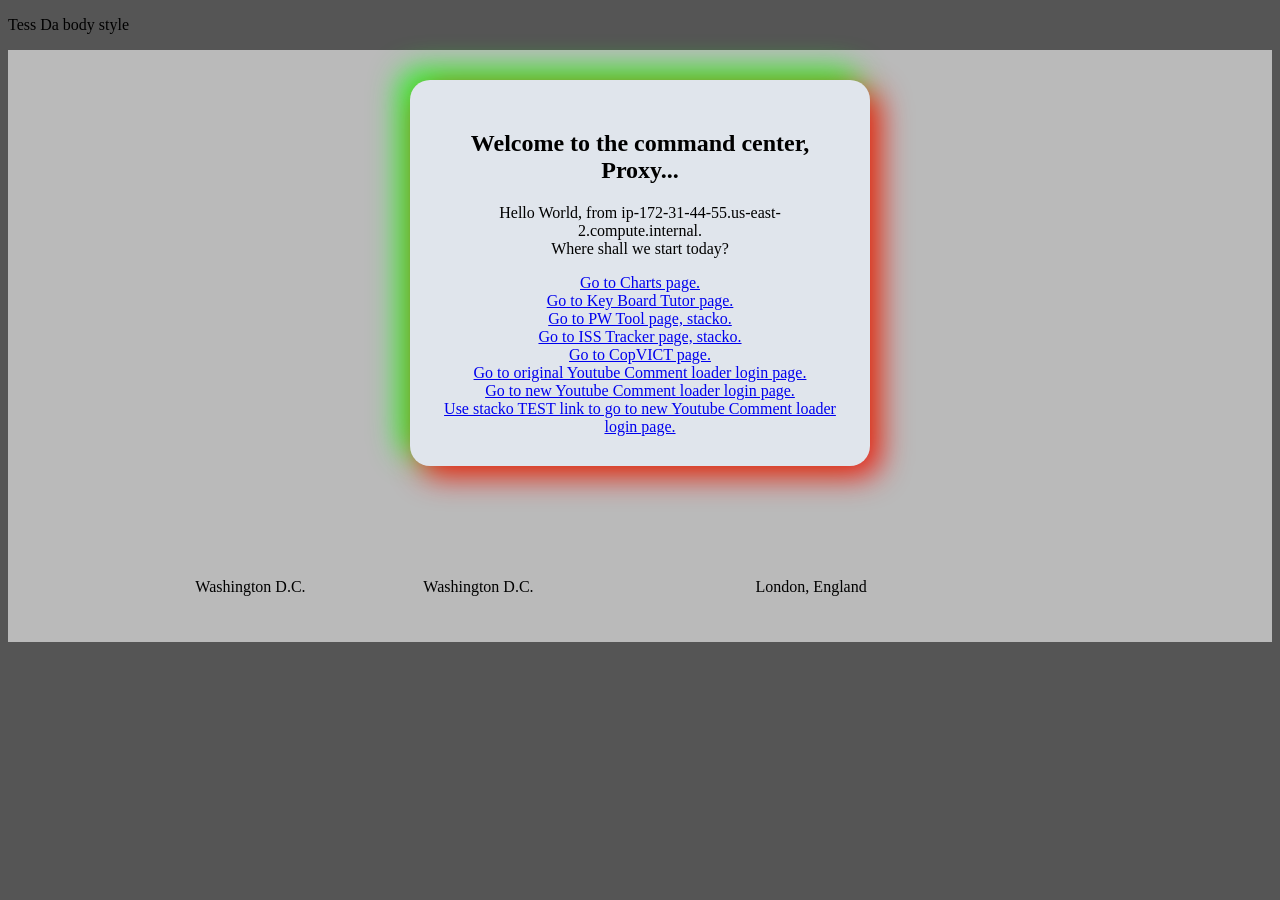
==== AWS/AWShtml/index.html @ 894669aa "Update repo file structure for smoother deployment." ====
<!DOCTYPE html>
<html>
	<head>
		<title>Proxy Center</title>
		<style>
			body {
				background: #555;
			}
			
			.container {
			  background: #e0e5ec;
			  padding: 30px;
			  border-radius: 20px;
			  box-shadow: 10px 10px 30px #f21810, -10px -10px 30px #1fff23;
			  width: 400px;
			  
			}
			
			.content {
				<!--
				max-width: 300px;
				-->
				margin: auto;
				background: #BABABA;
				padding: 30px;
			}
		</style>
	</head>
	
	<body>
		<p>Tess Da body style</p>
		<div class="content" align="center">
			<div class="container" align="center">
				<h2>Welcome to the command center, Proxy...</h2>
				<p> Hello World, from ip-172-31-44-55.us-east-2.compute.internal.<br>Where shall we start today?</p>

				<a href="./chartsBinEarthSurface.html">  Go to Charts page. </a><br>
				<a href="./keyboardTutor.html">  Go to Key Board Tutor page. </a><br>
				<a href="/pwTool" onmouseover="javascript:event.target.port=5000">  Go to PW Tool page, stacko. </a><br>
<!--				<a href="./issChecker.html">Go to ISS Tracker page.</a><br>-->
				<a href="/issChecker" onmouseover="javascript:event.target.port=5000"> Go to ISS Tracker page, stacko. </a><br>
				<a href="./youtubeCommentInterface.html">  Go to CopVICT page. </a><br>

				<a href="./login.html"> Go to original Youtube Comment loader login page. </a><br>
				<a href="./login2.html"> Go to new Youtube Comment loader login page. </a><br>
				<!--
				<a href="http://18.225.8.106:5000/login_Test"> Use TEST Youtube Comment loader login lnk. </a><br>
				-->
				<a href="/login_Test" onmouseover="javascript:event.target.port=5000">Use stacko TEST link to go to new Youtube Comment loader login page.</a>
			</div>
			<div align="center">
					<p>
							Washington D.C.
							<iframe src="https://free.timeanddate.com/clock/i9wwh8qk/n263/szw110/szh110/hocfff/hbw0/hfc000/cf100/hgr0/fan3/fas30/facf00/fdi70/mqcf0f/mqs2/mql4/mqw6/mqd86/mhc0f0/mhs2/mhl4/mhw4/mhd86/mmc0f0/mml5/mmd88/hhc9ff/hhs3/hhl50/hhw11/hmcff0/hms3/hml80/hmw11/hsl90/hsw6" frameborder="0" width="110" height="110"></iframe>

							Washington D.C.
							<iframe src="https://free.timeanddate.com/clock/i9wwh8qk/n263/fn6/fs16/fc0f0/tc000/ftbi/bls5/blcf00/pa8/tt0/tw1/th1/ta1/tb4" frameborder="0" width="214" height="54"></iframe>

							London, England
							<iframe src="https://free.timeanddate.com/clock/i9wwh8qk/n136/fn6/fs16/fc0f0/tc000/ftbi/bls5/blcf00/pa8/tt0/tw1/th1/ta1/tb4" frameborder="0" width="214" height="54"></iframe>
					</p>
			</div>
		</div>
	</body>
</html>
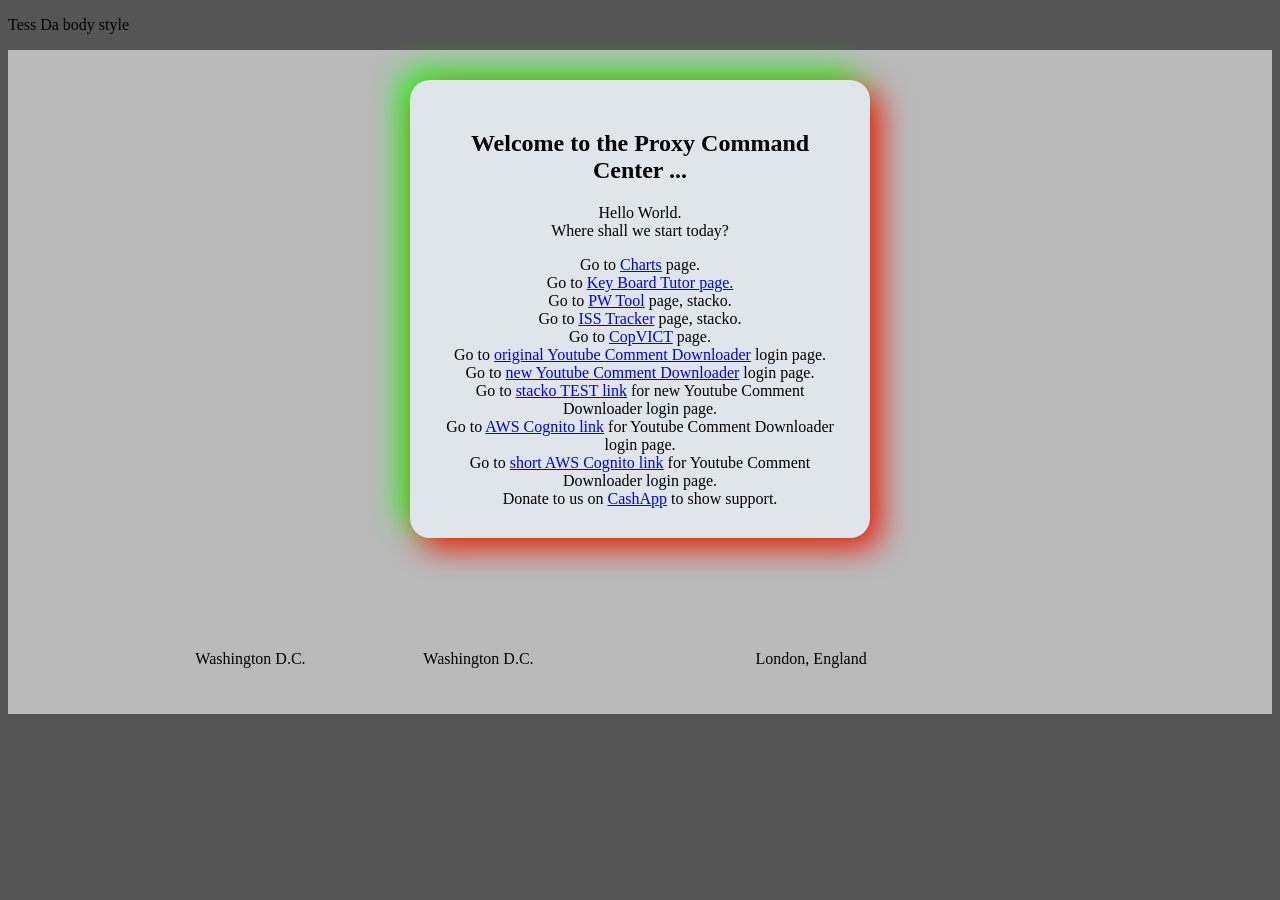
==== commit fa5fe031: "Standardize YTCDL serach pages. Add YTCDL table view page." ====
--- a/AWS/AWShtml/index.html
+++ b/AWS/AWShtml/index.html
@@ -31,22 +31,28 @@
 		<p>Tess Da body style</p>
 		<div class="content" align="center">
 			<div class="container" align="center">
-				<h2>Welcome to the command center, Proxy...</h2>
-				<p> Hello World, from ip-172-31-44-55.us-east-2.compute.internal.<br>Where shall we start today?</p>
+				<h2>Welcome to the Proxy Command Center ...</h2>
+				<p> Hello World.<br>Where shall we start today?</p>
 
-				<a href="./chartsBinEarthSurface.html">  Go to Charts page. </a><br>
-				<a href="./keyboardTutor.html">  Go to Key Board Tutor page. </a><br>
-				<a href="/pwTool" onmouseover="javascript:event.target.port=5000">  Go to PW Tool page, stacko. </a><br>
+				Go to <a href="./chartsBinEarthSurface.html">Charts</a> page.<br>
+				Go to <a href="./keyboardTutor.html">Key Board Tutor page. </a><br>
+				Go to <a href="/pwTool" onmouseover="javascript:event.target.port=5000">PW Tool</a> page, stacko.<br>
 <!--				<a href="./issChecker.html">Go to ISS Tracker page.</a><br>-->
-				<a href="/issChecker" onmouseover="javascript:event.target.port=5000"> Go to ISS Tracker page, stacko. </a><br>
-				<a href="./youtubeCommentInterface.html">  Go to CopVICT page. </a><br>
+				Go to <a href="/issChecker" onmouseover="javascript:event.target.port=5000">ISS Tracker</a> page, stacko.<br>
+				Go to <a href="./youtubeCommentInterface.html">CopVICT</a> page.<br>
 
-				<a href="./login.html"> Go to original Youtube Comment loader login page. </a><br>
-				<a href="./login2.html"> Go to new Youtube Comment loader login page. </a><br>
+				Go to <a href="./login.html">original Youtube Comment Downloader</a> login page.<br>
+				Go to <a href="./login2.html">new Youtube Comment Downloader</a> login page.<br>
 				<!--
 				<a href="http://18.225.8.106:5000/login_Test"> Use TEST Youtube Comment loader login lnk. </a><br>
 				-->
-				<a href="/login_Test" onmouseover="javascript:event.target.port=5000">Use stacko TEST link to go to new Youtube Comment loader login page.</a>
+				Go to <a href="./login_Test" onmouseover="javascript:event.target.port=5000">stacko TEST link</a> for new Youtube Comment Downloader login page.<br>
+				Go to <a href="http://13.58.4.21:5000/">AWS Cognito link</a> for Youtube Comment Downloader login page.<br>
+				Go to <a href="./:5000/"> short AWS Cognito link</a> for Youtube Comment Downloader login page.<br>
+				Donate to us on <a href="https://cash.app/$emergenceproxy">CashApp</a> to show support.<br>
+
+
+
 			</div>
 			<div align="center">
 					<p>
